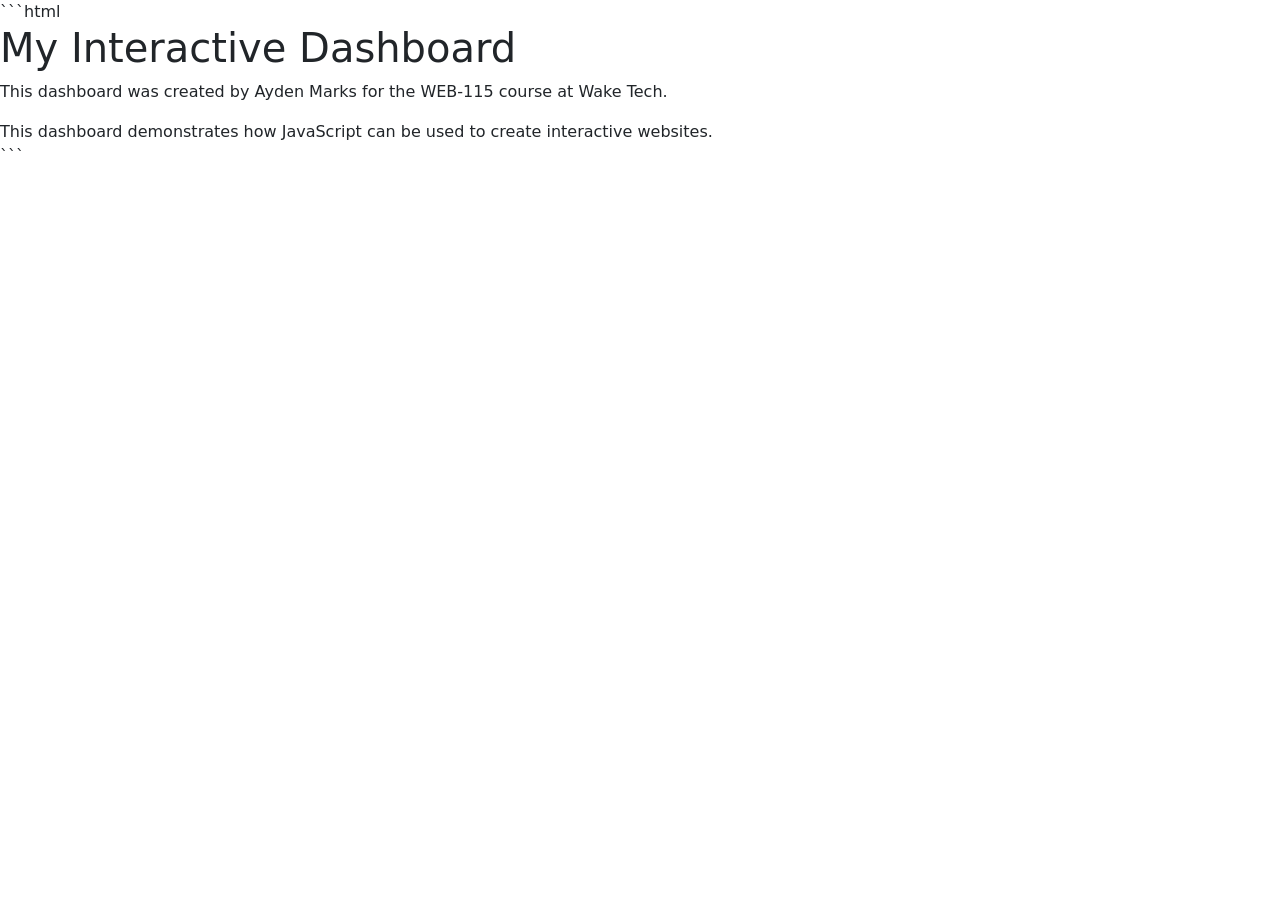
==== index.html @ 18e9a098 "Initial HTML, CSS and JavaScript code." ====
```html
<!DOCTYPE html>
<html lang="en">
<head>
    <meta charset="UTF-8">
    <meta name="viewport" content="width=device-width, initial-scale=1.0">
    <title>My Interactive Dashboard</title>

    <link rel="stylesheet" href="css/style.css">

    <script src="js/script.js" defer></script>

    <!-- Bootstrap -->
    <link href="https://cdn.jsdelivr.net/npm/bootstrap@5.3.8/dist/css/bootstrap.min.css" rel="stylesheet" integrity="sha384-sRIl4kxILFvY47J16cr9ZwB07vP4J8+LH7qKQnuqkuIAvNWLzeN8tE5YBujZqJLB" crossorigin="anonymous">

    <script defer src="https://cdn.jsdelivr.net/npm/bootstrap@5.3.8/dist/js/bootstrap.bundle.min.js" integrity="sha384-FKyoEForCGlyvwx9Hj09JcYn3nv7wiPVlz7YYjWjRjWVcXK/BmnVDxM+D2scQbITxI" crossorigin="anonymous"></script>
</head>

<body>
    <h1>My Interactive Dashboard</h1>

    <p>This dashboard was created by Ayden Marks for the WEB-115 course at Wake Tech.</p>

    <script>
        document.write("This dashboard demonstrates how JavaScript can be used to create interactive websites.");
    </script>

    <!-- The <noscript> is for web browsers with JavaScript rendering disabled. -->
    <noscript>
        Unfortunately, your web browser does not support JavaScript.
    </noscript>

    <div class="container">
        <div class="row">
            <!-- Dashboard Content -->
        </div>
    </div>
</body>
</html>
```
---- css/style.css ----
body {
    background-color: lightblue;
    font-family: Arial, sans-serif;
}

h1 {
    color: navy;
}
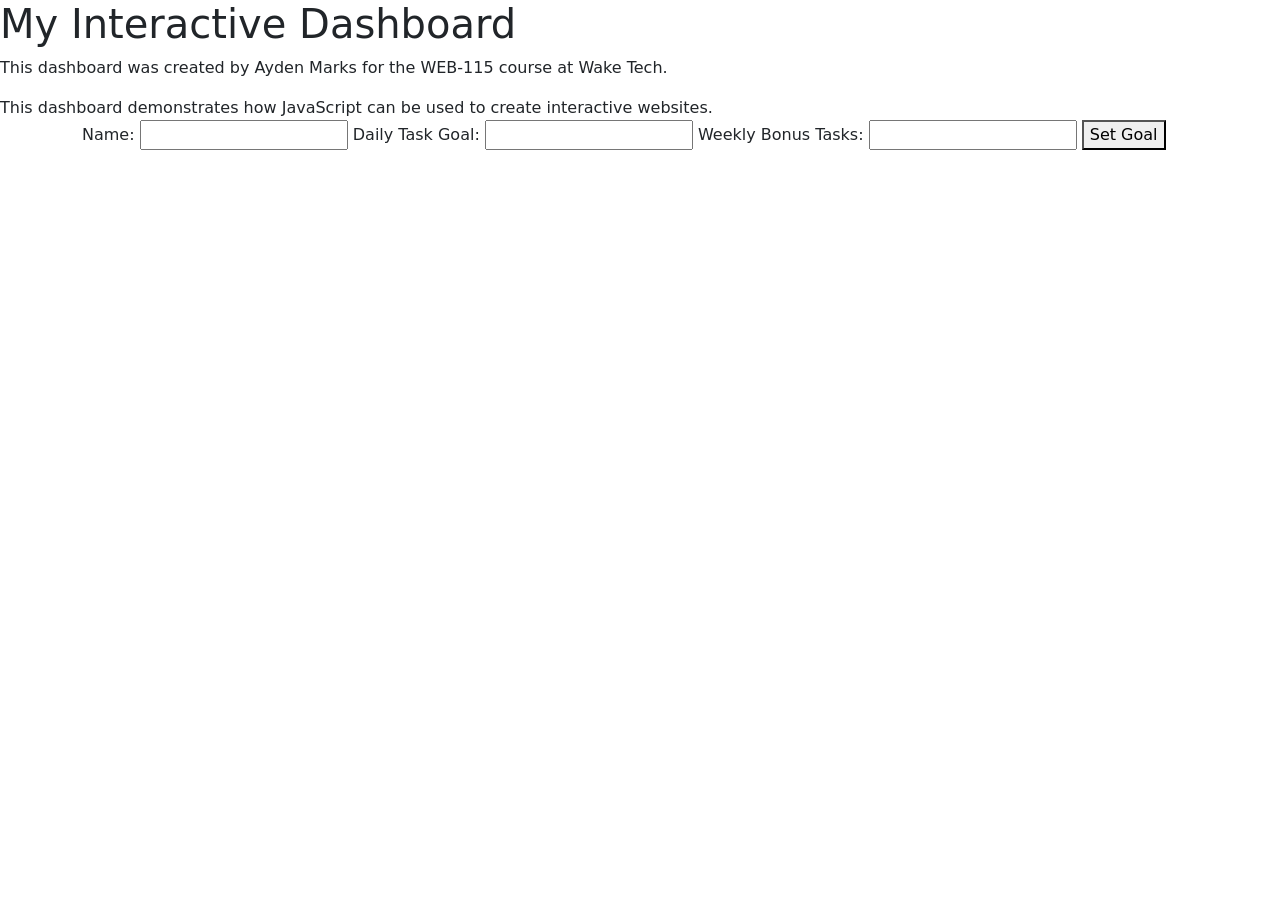
==== commit e4ea073c: "Created weekly goal function and form" ====
--- a/index.html
+++ b/index.html
@@ -1,4 +1,3 @@
-```html
 <!DOCTYPE html>
 <html lang="en">
 <head>
@@ -7,8 +6,6 @@
     <title>My Interactive Dashboard</title>
 
     <link rel="stylesheet" href="css/style.css">
-
-    <script src="js/script.js" defer></script>
 
     <!-- Bootstrap -->
     <link href="https://cdn.jsdelivr.net/npm/bootstrap@5.3.8/dist/css/bootstrap.min.css" rel="stylesheet" integrity="sha384-sRIl4kxILFvY47J16cr9ZwB07vP4J8+LH7qKQnuqkuIAvNWLzeN8tE5YBujZqJLB" crossorigin="anonymous">
@@ -32,9 +29,29 @@
 
     <div class="container">
         <div class="row">
-            <!-- Dashboard Content -->
+
+            <div class="col" id="weekly-tasks">
+
+                <script src="task-manager.js"></script>
+
+                <form>
+                    <label for="name">Name:</label>
+                    <input type="text" id="name" name="name">
+
+                    <label for="daily-goal">Daily Task Goal:</label>
+                    <input type="number" id="daily-goal" name="daily-goal">
+
+                    <label for="weekly-bonus">Weekly Bonus Tasks:</label>
+                    <input type="number" id="weekly-bonus" name="weekly-bonus">
+
+                    <button type="button" id="goal-btn">Set Goal</button>
+                </form>
+
+                <p id="goal-message"></p>
+
+            </div>
+
         </div>
     </div>
 </body>
 </html>
-```
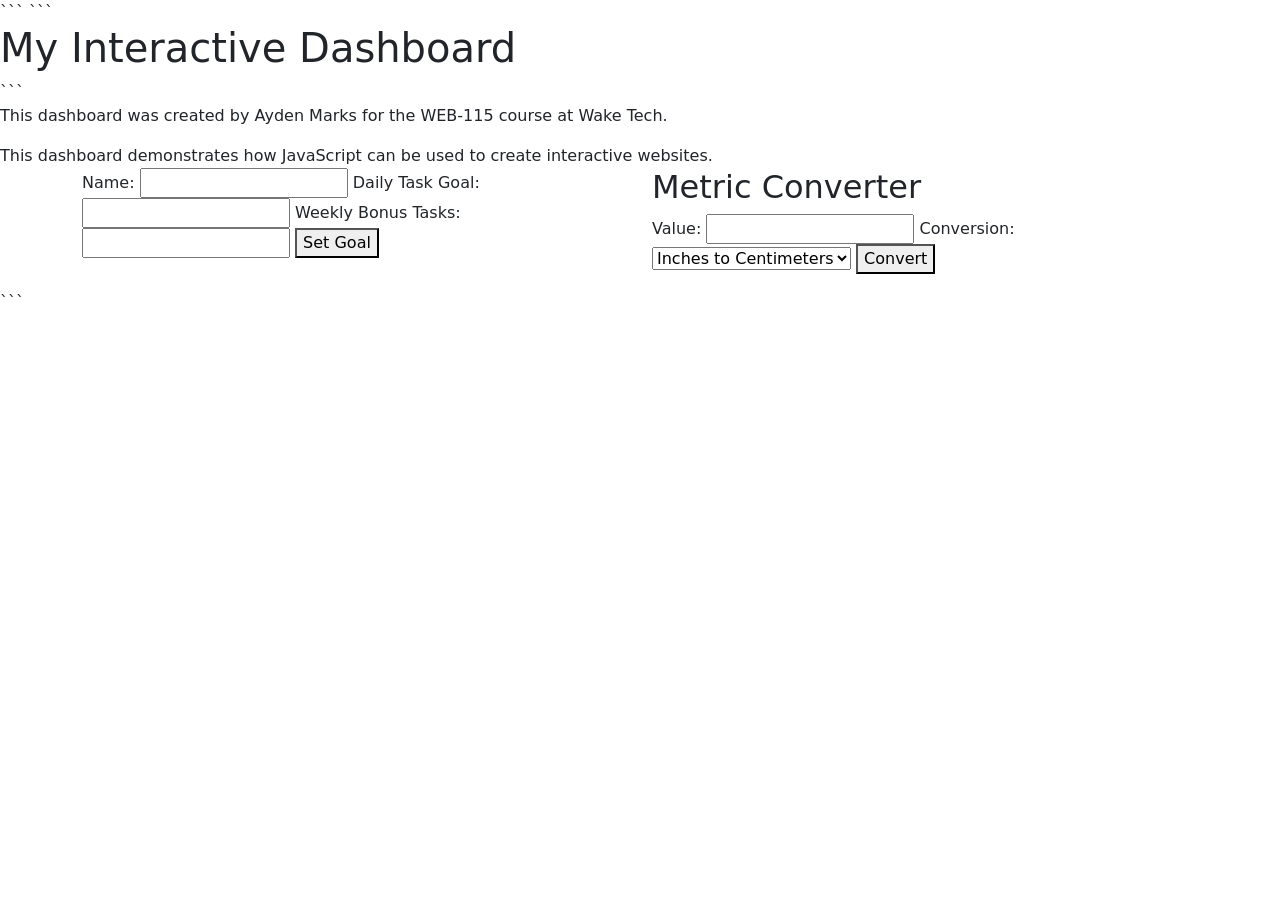
==== commit 1fa7b3d9: "Update index.html" ====
--- a/index.html
+++ b/index.html
@@ -1,57 +1,95 @@
 <!DOCTYPE html>
+
 <html lang="en">
 <head>
     <meta charset="UTF-8">
     <meta name="viewport" content="width=device-width, initial-scale=1.0">
     <title>My Interactive Dashboard</title>
 
-    <link rel="stylesheet" href="css/style.css">
+```
+<link rel="stylesheet" href="css/style.css">
 
-    <!-- Bootstrap -->
-    <link href="https://cdn.jsdelivr.net/npm/bootstrap@5.3.8/dist/css/bootstrap.min.css" rel="stylesheet" integrity="sha384-sRIl4kxILFvY47J16cr9ZwB07vP4J8+LH7qKQnuqkuIAvNWLzeN8tE5YBujZqJLB" crossorigin="anonymous">
+<!-- Bootstrap -->
+<link href="https://cdn.jsdelivr.net/npm/bootstrap@5.3.8/dist/css/bootstrap.min.css" rel="stylesheet" integrity="sha384-sRIl4kxILFv47J16cr9ZwB07vP4J8+LH7qKQnuqkuIAvNWLzeN8tE5YBujZqJLB" crossorigin="anonymous">
 
-    <script defer src="https://cdn.jsdelivr.net/npm/bootstrap@5.3.8/dist/js/bootstrap.bundle.min.js" integrity="sha384-FKyoEForCGlyvwx9Hj09JcYn3nv7wiPVlz7YYjWjRjWVcXK/BmnVDxM+D2scQbITxI" crossorigin="anonymous"></script>
+<script defer src="https://cdn.jsdelivr.net/npm/bootstrap@5.3.8/dist/js/bootstrap.bundle.min.js" integrity="sha384-FKyoEForCGlyvwx9Hj09JcYn3nv7wiPVlz7YYjWjRjWVcXK/BmnVDxM+D2scQbITxI" crossorigin="anonymous"></script>
+```
+
 </head>
 
 <body>
     <h1>My Interactive Dashboard</h1>
 
-    <p>This dashboard was created by Ayden Marks for the WEB-115 course at Wake Tech.</p>
+```
+<p>This dashboard was created by Ayden Marks for the WEB-115 course at Wake Tech.</p>
 
-    <script>
-        document.write("This dashboard demonstrates how JavaScript can be used to create interactive websites.");
-    </script>
+<script>
+    document.write("This dashboard demonstrates how JavaScript can be used to create interactive websites.");
+</script>
 
-    <!-- The <noscript> is for web browsers with JavaScript rendering disabled. -->
-    <noscript>
-        Unfortunately, your web browser does not support JavaScript.
-    </noscript>
+<!-- The <noscript> is for web browsers with JavaScript rendering disabled. -->
+<noscript>
+    Unfortunately, your web browser does not support JavaScript.
+</noscript>
 
-    <div class="container">
-        <div class="row">
+<div class="container">
+    <div class="row">
 
-            <div class="col" id="weekly-tasks">
+        <div class="col" id="weekly-tasks">
 
-                <script src="task-manager.js"></script>
+            <script src="task-manager.js"></script>
 
-                <form>
-                    <label for="name">Name:</label>
-                    <input type="text" id="name" name="name">
+            <form>
+                <label for="name">Name:</label>
+                <input type="text" id="name" name="name">
 
-                    <label for="daily-goal">Daily Task Goal:</label>
-                    <input type="number" id="daily-goal" name="daily-goal">
+                <label for="daily-goal">Daily Task Goal:</label>
+                <input type="number" id="daily-goal" name="daily-goal">
 
-                    <label for="weekly-bonus">Weekly Bonus Tasks:</label>
-                    <input type="number" id="weekly-bonus" name="weekly-bonus">
+                <label for="weekly-bonus">Weekly Bonus Tasks:</label>
+                <input type="number" id="weekly-bonus" name="weekly-bonus">
 
-                    <button type="button" id="goal-btn">Set Goal</button>
-                </form>
+                <button type="button" id="goal-btn">Set Goal</button>
+            </form>
 
-                <p id="goal-message"></p>
-
-            </div>
+            <p id="goal-message"></p>
 
         </div>
+
+        <div class="col" id="metric-converter">
+
+            <h2>Metric Converter</h2>
+
+            <form id="converter-form">
+
+                <label for="conversion-value">Value:</label>
+                <input type="number" id="conversion-value" name="conversion-value" step="any">
+
+                <label for="conversion-type">Conversion:</label>
+                <select id="conversion-type" name="conversion-type">
+                    <option value="inch-to-cm">Inches to Centimeters</option>
+                    <option value="foot-to-cm">Feet to Centimeters</option>
+                    <option value="yard-to-m">Yards to Meters</option>
+                    <option value="mile-to-km">Miles to Kilometers</option>
+                    <option value="cm-to-inch">Centimeters to Inches</option>
+                    <option value="cm-to-foot">Centimeters to Feet</option>
+                    <option value="m-to-yard">Meters to Yards</option>
+                    <option value="km-to-mile">Kilometers to Miles</option>
+                </select>
+
+                <button type="button" id="convert-btn">Convert</button>
+
+            </form>
+
+            <p id="conversion-result"></p>
+
+            <script defer src="metric-converter.js"></script>
+
+        </div>
+
     </div>
+</div>
+```
+
 </body>
 </html>
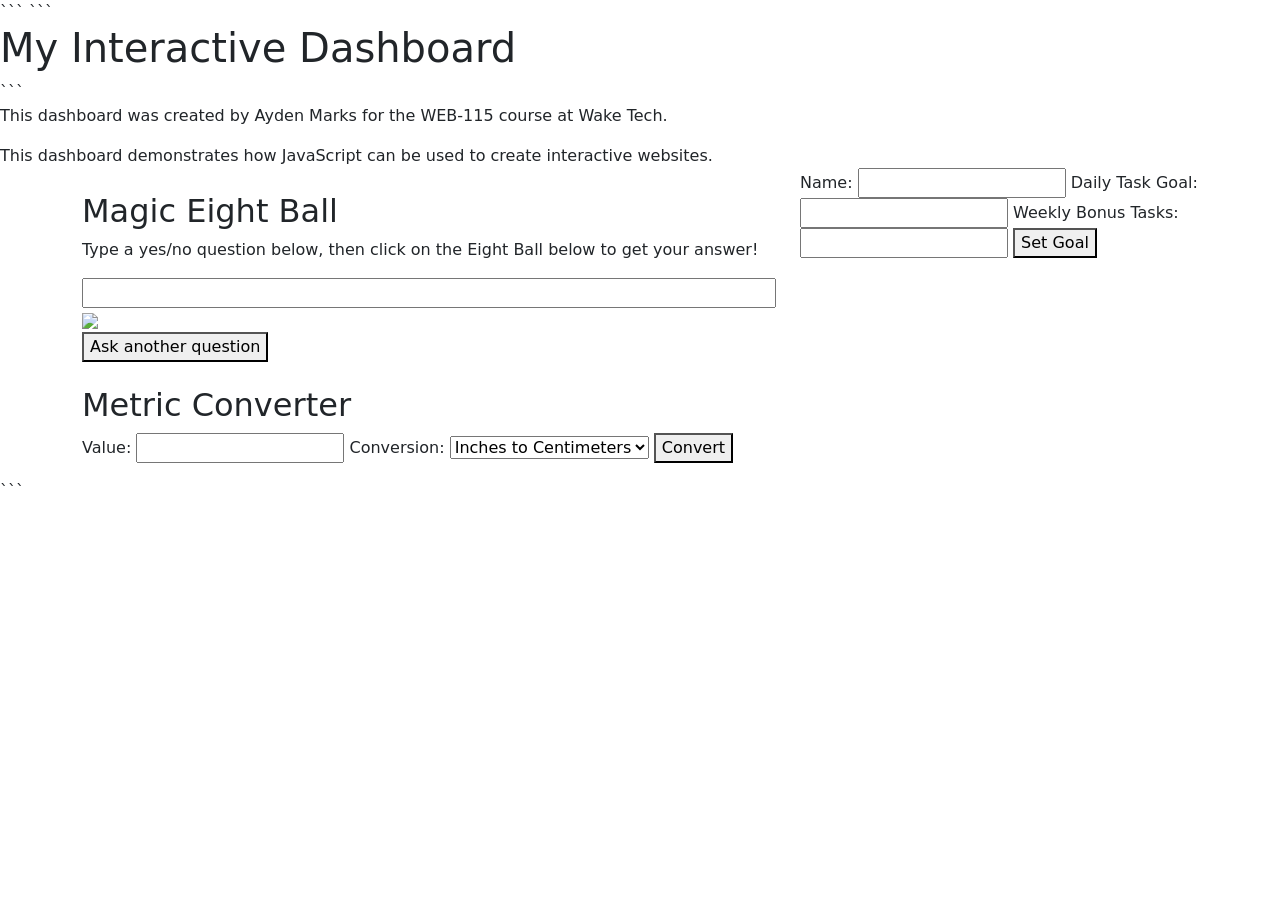
==== commit 3f19c897: "branch merge" ====
--- a/index.html
+++ b/index.html
@@ -34,7 +34,21 @@
 
 <div class="container">
     <div class="row">
-
+        <div class="col" id="magic-eight-ball">
+            <script src="magic-eight-ball.js" defer></script>﻿
+            <link rel="stylesheet" href="css/magic-eight-ball.css">
+            <h2 class="heading">Magic Eight Ball</h2>
+            <form>
+            <p>Type a yes/no question below, then click on the Eight Ball below to get your answer!</p>
+            <input id="question" name="question" size="80">
+            <div id="magicEightBall">
+                <div id="circle"></div>
+                <img id="ball" src="img/magic-eight-ball.png"/>
+            </div>
+            <button id="reset" name="reset" type="reset">Ask another question</button>
+            </form>
+            <br>
+        </div>
         <div class="col" id="weekly-tasks">
 
             <script src="task-manager.js"></script>
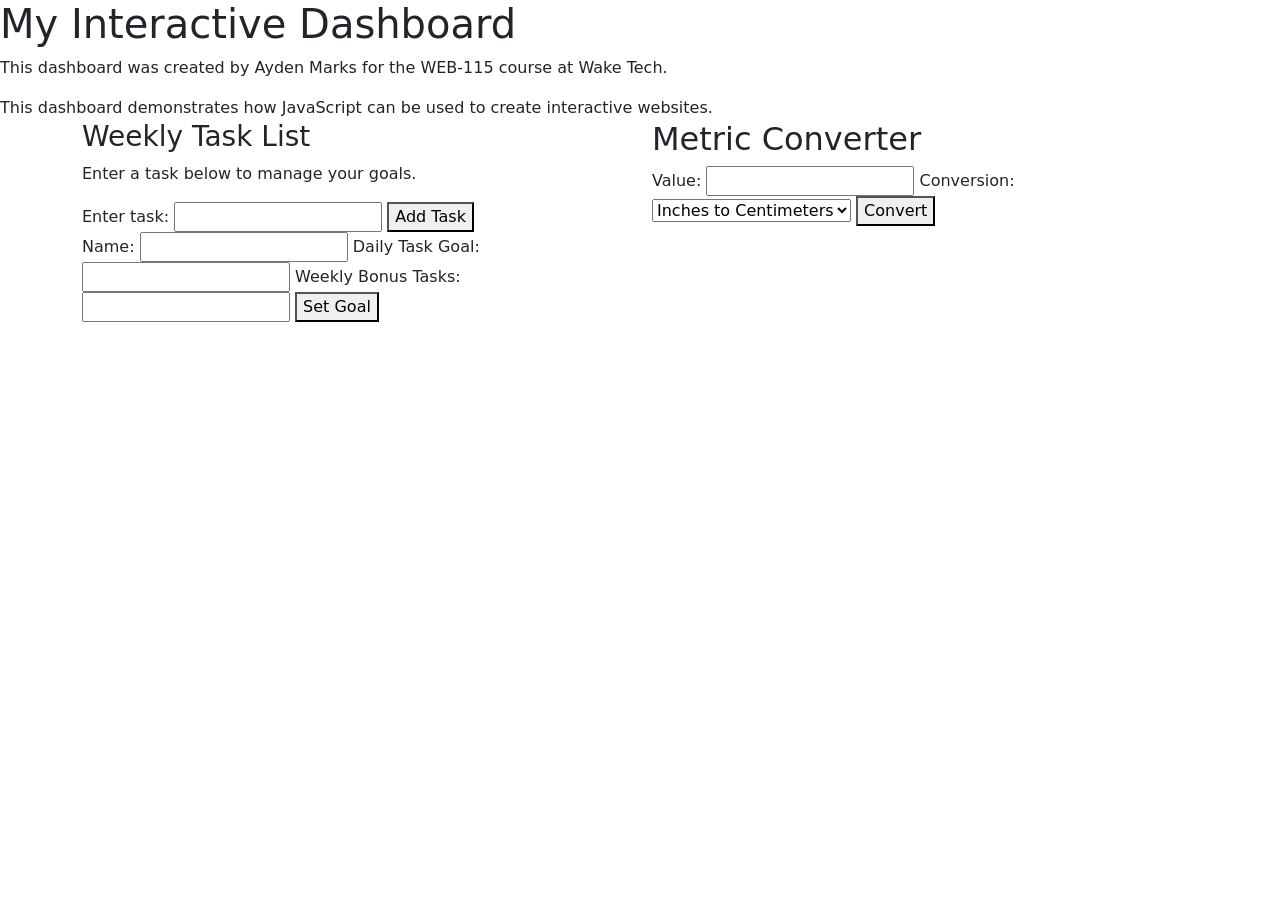
==== commit 06240f01: "UI in HTML with JS generated UL and task logic" ====
--- a/index.html
+++ b/index.html
@@ -1,109 +1,101 @@
 <!DOCTYPE html>
-
 <html lang="en">
 <head>
     <meta charset="UTF-8">
     <meta name="viewport" content="width=device-width, initial-scale=1.0">
     <title>My Interactive Dashboard</title>
 
-```
-<link rel="stylesheet" href="css/style.css">
+    <link rel="stylesheet" href="css/style.css">
 
-<!-- Bootstrap -->
-<link href="https://cdn.jsdelivr.net/npm/bootstrap@5.3.8/dist/css/bootstrap.min.css" rel="stylesheet" integrity="sha384-sRIl4kxILFv47J16cr9ZwB07vP4J8+LH7qKQnuqkuIAvNWLzeN8tE5YBujZqJLB" crossorigin="anonymous">
+    <!-- Bootstrap -->
+    <link href="https://cdn.jsdelivr.net/npm/bootstrap@5.3.8/dist/css/bootstrap.min.css" rel="stylesheet" integrity="sha384-sRIl4kxILFv47J16cr9ZwB07vP4J8+LH7qKQnuqkuIAvNWLzeN8tE5YBujZqJLB" crossorigin="anonymous">
 
-<script defer src="https://cdn.jsdelivr.net/npm/bootstrap@5.3.8/dist/js/bootstrap.bundle.min.js" integrity="sha384-FKyoEForCGlyvwx9Hj09JcYn3nv7wiPVlz7YYjWjRjWVcXK/BmnVDxM+D2scQbITxI" crossorigin="anonymous"></script>
-```
-
+    <script defer src="https://cdn.jsdelivr.net/npm/bootstrap@5.3.8/dist/js/bootstrap.bundle.min.js" integrity="sha384-FKyoEForCGlyvwx9Hj09JcYn3nv7wiPVlz7YYjWjRjWVcXK/BmnVDxM+D2scQbITxI" crossorigin="anonymous"></script>
 </head>
 
 <body>
     <h1>My Interactive Dashboard</h1>
 
-```
-<p>This dashboard was created by Ayden Marks for the WEB-115 course at Wake Tech.</p>
+    <p>This dashboard was created by Ayden Marks for the WEB-115 course at Wake Tech.</p>
 
-<script>
-    document.write("This dashboard demonstrates how JavaScript can be used to create interactive websites.");
-</script>
+    <script>
+        document.write("This dashboard demonstrates how JavaScript can be used to create interactive websites.");
+    </script>
 
-<!-- The <noscript> is for web browsers with JavaScript rendering disabled. -->
-<noscript>
-    Unfortunately, your web browser does not support JavaScript.
-</noscript>
+    <!-- The <noscript> is for web browsers with JavaScript rendering disabled. -->
+    <noscript>
+        Unfortunately, your web browser does not support JavaScript.
+    </noscript>
 
-<div class="container">
-    <div class="row">
-        <div class="col" id="magic-eight-ball">
-            <script src="magic-eight-ball.js" defer></script>﻿
-            <link rel="stylesheet" href="css/magic-eight-ball.css">
-            <h2 class="heading">Magic Eight Ball</h2>
-            <form>
-            <p>Type a yes/no question below, then click on the Eight Ball below to get your answer!</p>
-            <input id="question" name="question" size="80">
-            <div id="magicEightBall">
-                <div id="circle"></div>
-                <img id="ball" src="img/magic-eight-ball.png"/>
+    <div class="container">
+        <div class="row">
+
+            <div class="col" id="weekly-tasks">
+
+                <script src="task-manager.js"></script>
+
+                <!-- New Task List Container -->
+                <div id="task-list">
+                    <h3>Weekly Task List</h3>
+                    <p>Enter a task below to manage your goals.</p>
+                    <form>
+                        <label for="task-name">Enter task:</label>
+                        <input type="text" id="task-name" name="task-name">
+
+                        <button type="button" id="add-task">Add Task</button>
+                    </form>
+                </div>
+
+                <form>
+                    <label for="name">Name:</label>
+                    <input type="text" id="name" name="name">
+
+                    <label for="daily-goal">Daily Task Goal:</label>
+                    <input type="number" id="daily-goal" name="daily-goal">
+
+                    <label for="weekly-bonus">Weekly Bonus Tasks:</label>
+                    <input type="number" id="weekly-bonus" name="weekly-bonus">
+
+                    <button type="button" id="goal-btn">Set Goal</button>
+                </form>
+
+                <p id="goal-message"></p>
+
             </div>
-            <button id="reset" name="reset" type="reset">Ask another question</button>
-            </form>
-            <br>
-        </div>
-        <div class="col" id="weekly-tasks">
 
-            <script src="task-manager.js"></script>
+            <div class="col" id="metric-converter">
 
-            <form>
-                <label for="name">Name:</label>
-                <input type="text" id="name" name="name">
+                <h2>Metric Converter</h2>
 
-                <label for="daily-goal">Daily Task Goal:</label>
-                <input type="number" id="daily-goal" name="daily-goal">
+                <form id="converter-form">
 
-                <label for="weekly-bonus">Weekly Bonus Tasks:</label>
-                <input type="number" id="weekly-bonus" name="weekly-bonus">
+                    <label for="conversion-value">Value:</label>
+                    <input type="number" id="conversion-value" name="conversion-value" step="any">
 
-                <button type="button" id="goal-btn">Set Goal</button>
-            </form>
+                    <label for="conversion-type">Conversion:</label>
+                    <select id="conversion-type" name="conversion-type">
+                        <option value="inch-to-cm">Inches to Centimeters</option>
+                        <option value="foot-to-cm">Feet to Centimeters</option>
+                        <option value="yard-to-m">Yards to Meters</option>
+                        <option value="mile-to-km">Miles to Kilometers</option>
+                        <option value="cm-to-inch">Centimeters to Inches</option>
+                        <option value="cm-to-foot">Centimeters to Feet</option>
+                        <option value="m-to-yard">Meters to Yards</option>
+                        <option value="km-to-mile">Kilometers to Miles</option>
+                    </select>
 
-            <p id="goal-message"></p>
+                    <button type="button" id="convert-btn">Convert</button>
+
+                </form>
+
+                <p id="conversion-result"></p>
+
+                <script defer src="metric-converter.js"></script>
+
+            </div>
 
         </div>
-
-        <div class="col" id="metric-converter">
-
-            <h2>Metric Converter</h2>
-
-            <form id="converter-form">
-
-                <label for="conversion-value">Value:</label>
-                <input type="number" id="conversion-value" name="conversion-value" step="any">
-
-                <label for="conversion-type">Conversion:</label>
-                <select id="conversion-type" name="conversion-type">
-                    <option value="inch-to-cm">Inches to Centimeters</option>
-                    <option value="foot-to-cm">Feet to Centimeters</option>
-                    <option value="yard-to-m">Yards to Meters</option>
-                    <option value="mile-to-km">Miles to Kilometers</option>
-                    <option value="cm-to-inch">Centimeters to Inches</option>
-                    <option value="cm-to-foot">Centimeters to Feet</option>
-                    <option value="m-to-yard">Meters to Yards</option>
-                    <option value="km-to-mile">Kilometers to Miles</option>
-                </select>
-
-                <button type="button" id="convert-btn">Convert</button>
-
-            </form>
-
-            <p id="conversion-result"></p>
-
-            <script defer src="metric-converter.js"></script>
-
-        </div>
-
     </div>
-</div>
-```
 
 </body>
-</html>
+</html>
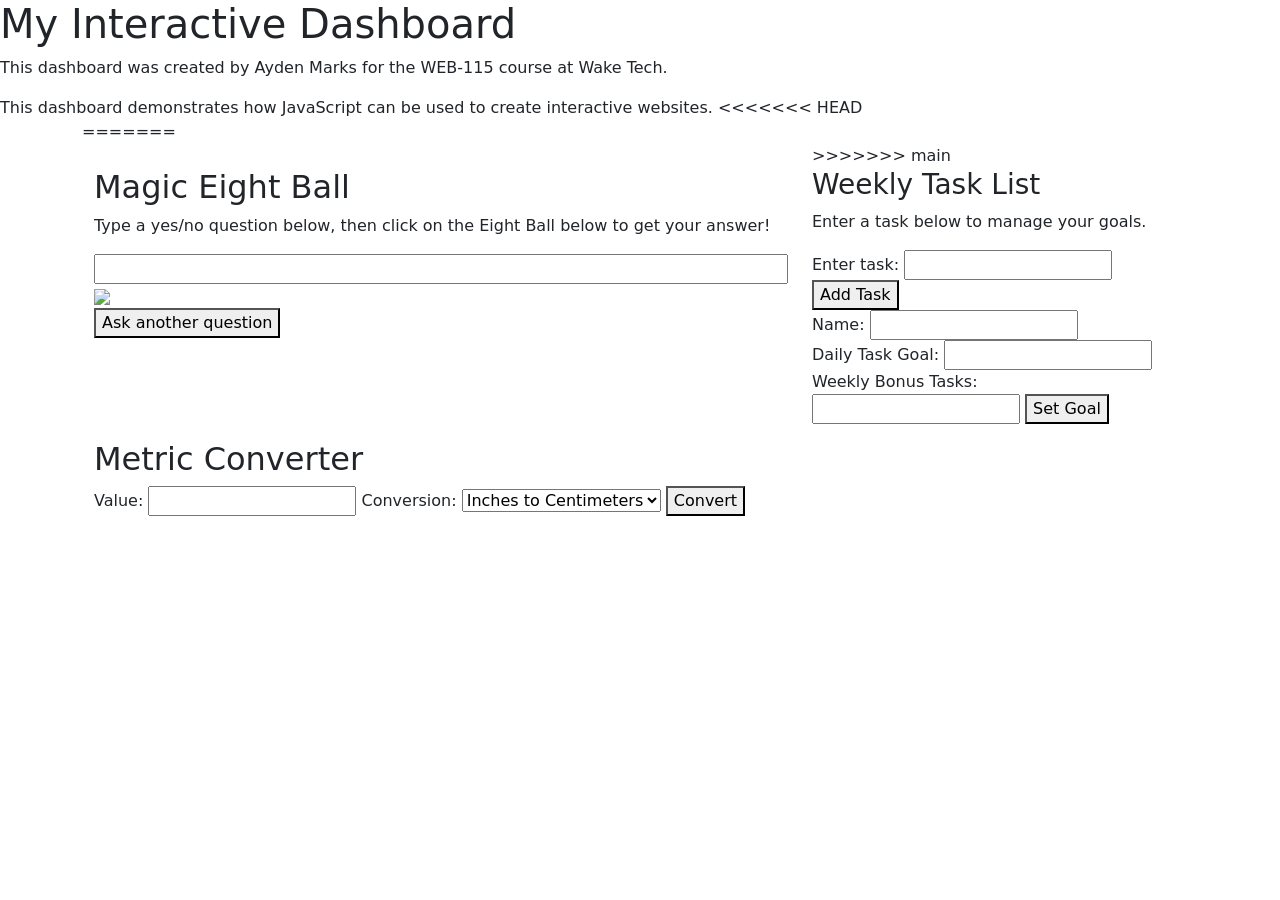
==== commit e683964c: "Merge branch 'main' into development" ====
--- a/index.html
+++ b/index.html
@@ -27,10 +27,31 @@
         Unfortunately, your web browser does not support JavaScript.
     </noscript>
 
+<<<<<<< HEAD
     <div class="container">
         <div class="row">
 
             <div class="col" id="weekly-tasks">
+=======
+<div class="container">
+    <div class="row">
+        <div class="col" id="magic-eight-ball">
+            <script src="magic-eight-ball.js" defer></script>﻿
+            <link rel="stylesheet" href="css/magic-eight-ball.css">
+            <h2 class="heading">Magic Eight Ball</h2>
+            <form>
+            <p>Type a yes/no question below, then click on the Eight Ball below to get your answer!</p>
+            <input id="question" name="question" size="80">
+            <div id="magicEightBall">
+                <div id="circle"></div>
+                <img id="ball" src="img/magic-eight-ball.png"/>
+            </div>
+            <button id="reset" name="reset" type="reset">Ask another question</button>
+            </form>
+            <br>
+        </div>
+        <div class="col" id="weekly-tasks">
+>>>>>>> main
 
                 <script src="task-manager.js"></script>
 
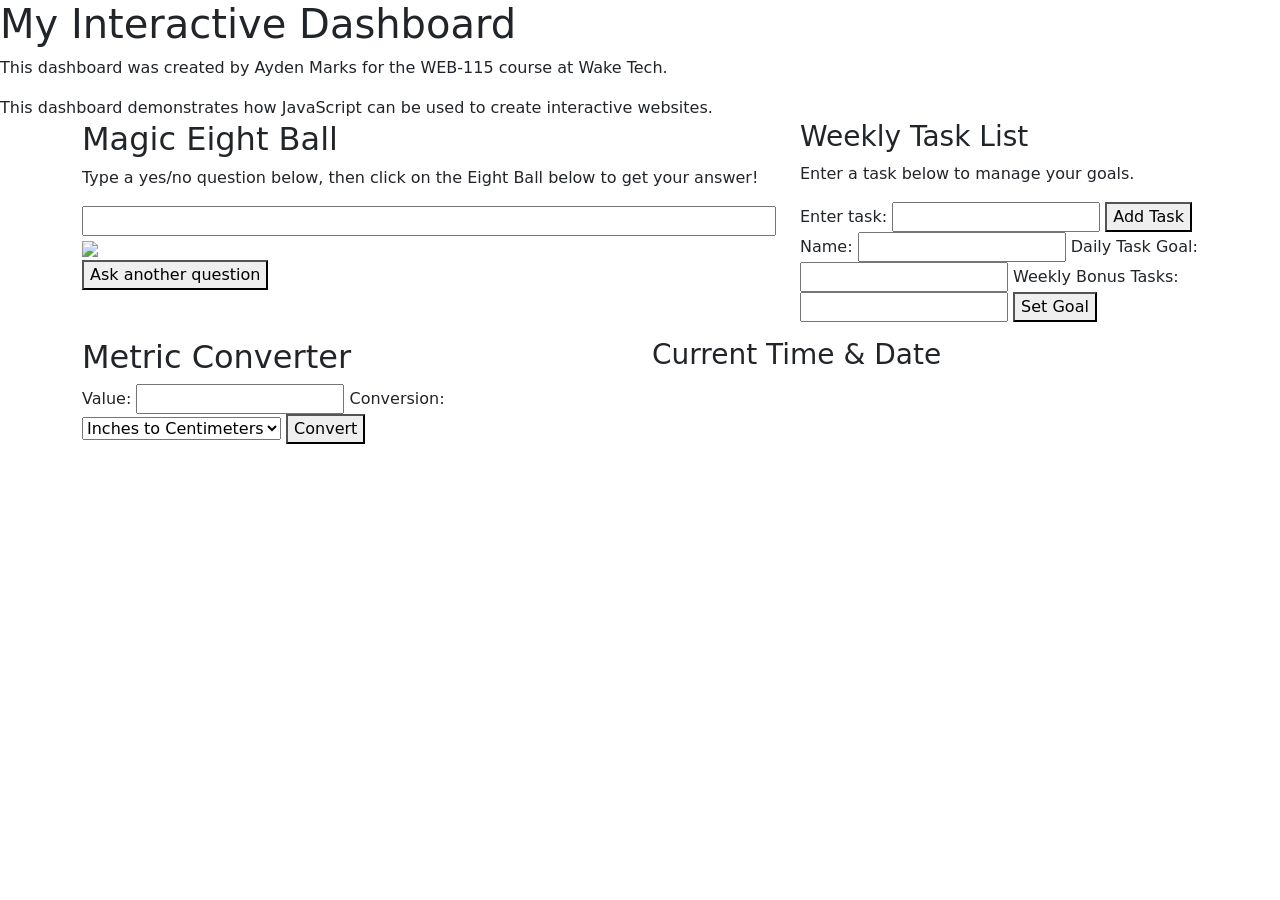
==== commit 16bcfa45: "Implemented real-time clock and date component" ====
--- a/index.html
+++ b/index.html
@@ -6,6 +6,8 @@
     <title>My Interactive Dashboard</title>
 
     <link rel="stylesheet" href="css/style.css">
+    <link rel="stylesheet" href="css/magic-eight-ball.css">
+    <link rel="stylesheet" href="css/digital-clock.css">
 
     <!-- Bootstrap -->
     <link href="https://cdn.jsdelivr.net/npm/bootstrap@5.3.8/dist/css/bootstrap.min.css" rel="stylesheet" integrity="sha384-sRIl4kxILFv47J16cr9ZwB07vP4J8+LH7qKQnuqkuIAvNWLzeN8tE5YBujZqJLB" crossorigin="anonymous">
@@ -27,96 +29,96 @@
         Unfortunately, your web browser does not support JavaScript.
     </noscript>
 
-<<<<<<< HEAD
-    <div class="container">
-        <div class="row">
+    <main>
+        <div class="container">
+            <div class="row">
 
-            <div class="col" id="weekly-tasks">
-=======
-<div class="container">
-    <div class="row">
-        <div class="col" id="magic-eight-ball">
-            <script src="magic-eight-ball.js" defer></script>﻿
-            <link rel="stylesheet" href="css/magic-eight-ball.css">
-            <h2 class="heading">Magic Eight Ball</h2>
-            <form>
-            <p>Type a yes/no question below, then click on the Eight Ball below to get your answer!</p>
-            <input id="question" name="question" size="80">
-            <div id="magicEightBall">
-                <div id="circle"></div>
-                <img id="ball" src="img/magic-eight-ball.png"/>
-            </div>
-            <button id="reset" name="reset" type="reset">Ask another question</button>
-            </form>
-            <br>
-        </div>
-        <div class="col" id="weekly-tasks">
->>>>>>> main
-
-                <script src="task-manager.js"></script>
-
-                <!-- New Task List Container -->
-                <div id="task-list">
-                    <h3>Weekly Task List</h3>
-                    <p>Enter a task below to manage your goals.</p>
+                <div class="col" id="magic-eight-ball">
+                    <script src="magic-eight-ball.js" defer></script>
+                    <h2 class="heading">Magic Eight Ball</h2>
                     <form>
-                        <label for="task-name">Enter task:</label>
-                        <input type="text" id="task-name" name="task-name">
-
-                        <button type="button" id="add-task">Add Task</button>
+                        <p>Type a yes/no question below, then click on the Eight Ball below to get your answer!</p>
+                        <input id="question" name="question" size="80">
+                        <div id="magicEightBall">
+                            <div id="circle"></div>
+                            <img id="ball" src="img/magic-eight-ball.png"/>
+                        </div>
+                        <button id="reset" name="reset" type="reset">Ask another question</button>
                     </form>
+                    <br>
                 </div>
 
-                <form>
-                    <label for="name">Name:</label>
-                    <input type="text" id="name" name="name">
+                <div class="col" id="weekly-tasks">
 
-                    <label for="daily-goal">Daily Task Goal:</label>
-                    <input type="number" id="daily-goal" name="daily-goal">
+                    <script src="task-manager.js"></script>
 
-                    <label for="weekly-bonus">Weekly Bonus Tasks:</label>
-                    <input type="number" id="weekly-bonus" name="weekly-bonus">
+                    <!-- New Task List Container -->
+                    <div id="task-list">
+                        <h3>Weekly Task List</h3>
+                        <p>Enter a task below to manage your goals.</p>
+                        <form>
+                            <label for="task-name">Enter task:</label>
+                            <input type="text" id="task-name" name="task-name">
 
-                    <button type="button" id="goal-btn">Set Goal</button>
-                </form>
+                            <button type="button" id="add-task">Add Task</button>
+                        </form>
+                    </div>
 
-                <p id="goal-message"></p>
+                    <form>
+                        <label for="name">Name:</label>
+                        <input type="text" id="name" name="name">
+
+                        <label for="daily-goal">Daily Task Goal:</label>
+                        <input type="number" id="daily-goal" name="daily-goal">
+
+                        <label for="weekly-bonus">Weekly Bonus Tasks:</label>
+                        <input type="number" id="weekly-bonus" name="weekly-bonus">
+
+                        <button type="button" id="goal-btn">Set Goal</button>
+                    </form>
+
+                    <p id="goal-message"></p>
+
+                </div>
+
+                <div class="col" id="metric-converter">
+
+                    <h2>Metric Converter</h2>
+
+                    <form id="converter-form">
+
+                        <label for="conversion-value">Value:</label>
+                        <input type="number" id="conversion-value" name="conversion-value" step="any">
+
+                        <label for="conversion-type">Conversion:</label>
+                        <select id="conversion-type" name="conversion-type">
+                            <option value="inch-to-cm">Inches to Centimeters</option>
+                            <option value="foot-to-cm">Feet to Centimeters</option>
+                            <option value="yard-to-m">Yards to Meters</option>
+                            <option value="mile-to-km">Miles to Kilometers</option>
+                            <option value="cm-to-inch">Centimeters to Inches</option>
+                            <option value="cm-to-foot">Centimeters to Feet</option>
+                            <option value="m-to-yard">Meters to Yards</option>
+                            <option value="km-to-mile">Kilometers to Miles</option>
+                        </select>
+
+                        <button type="button" id="convert-btn">Convert</button>
+
+                    </form>
+
+                    <p id="conversion-result"></p>
+
+                    <script defer src="metric-converter.js"></script>
+
+                </div>
+
+                <!-- Digital Clock -->
+                <div id="digital-clock" class="col">
+                    <h3>Current Time &amp; Date</h3>
+                    <p id="clock-face"></p>
+                    <p id="calendar-date"></p>
+                    <script src="js/digital-clock.js" defer></script>
+                </div>
 
             </div>
-
-            <div class="col" id="metric-converter">
-
-                <h2>Metric Converter</h2>
-
-                <form id="converter-form">
-
-                    <label for="conversion-value">Value:</label>
-                    <input type="number" id="conversion-value" name="conversion-value" step="any">
-
-                    <label for="conversion-type">Conversion:</label>
-                    <select id="conversion-type" name="conversion-type">
-                        <option value="inch-to-cm">Inches to Centimeters</option>
-                        <option value="foot-to-cm">Feet to Centimeters</option>
-                        <option value="yard-to-m">Yards to Meters</option>
-                        <option value="mile-to-km">Miles to Kilometers</option>
-                        <option value="cm-to-inch">Centimeters to Inches</option>
-                        <option value="cm-to-foot">Centimeters to Feet</option>
-                        <option value="m-to-yard">Meters to Yards</option>
-                        <option value="km-to-mile">Kilometers to Miles</option>
-                    </select>
-
-                    <button type="button" id="convert-btn">Convert</button>
-
-                </form>
-
-                <p id="conversion-result"></p>
-
-                <script defer src="metric-converter.js"></script>
-
-            </div>
-
-        </div>
-    </div>
-
-</body>
-</html>+        </div>
